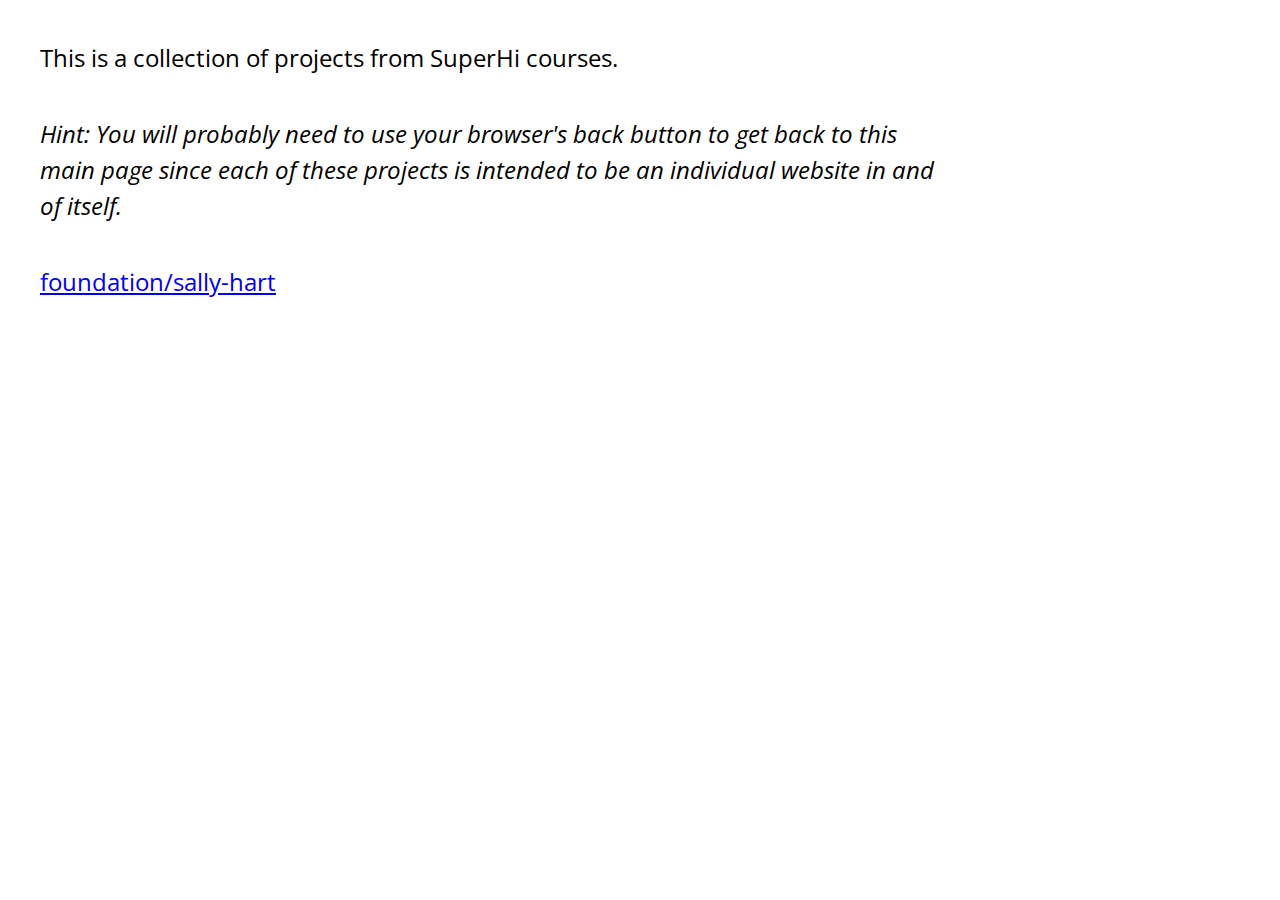
==== index.html @ f4f94259 "Add index.html for main page and relocate base.css file" ====
<!DOCTYPE html>
<html lang="en">
  <head>
    <meta charset="UTF-8" />
    <meta http-equiv="X-UA-Compatible" content="IE=edge" />
    <meta name="viewport" content="width=device-width, initial-scale=1.0" />
    <link rel="stylesheet" href="/css/base.css" />
    <link rel="stylesheet" href="/css/styles.css" />
    <title>SuperHi</title>
  </head>
  <body>
    <div>
      <h1>This is a collection of projects from SuperHi courses.</h1>
      <p></p>
      <p class="special">
        Hint: You will probably need to use your browser's back button to get
        back to this main page since each of these projects is intended to be an
        individual website in and of itself.
      </p>
      <ul class="project-list">
        <li>
          <a href="https://megcleblanc.github.io/foundation/sally-hart"
            >foundation/sally-hart</a
          >
        </li>
      </ul>
    </div>
  </body>
</html>
---- css/base.css ----
html, body, div, span, applet, object, iframe,
h1, h2, h3, h4, h5, h6, p, blockquote, pre,
a, abbr, acronym, address, big, cite, code,
del, dfn, em, img, ins, kbd, q, s, samp,
small, strike, strong, sub, sup, tt, var,
b, u, i, center,
dl, dt, dd, ol, ul, li,
fieldset, form, label, legend,
table, caption, tbody, tfoot, thead, tr, th, td,
article, aside, canvas, details, embed,
figure, figcaption, footer, header, hgroup,
menu, nav, output, ruby, section, summary,
time, mark, audio, video {
  margin: 0;
  padding: 0;
  border: 0;
  font-size: 100%;
  font: inherit;
  vertical-align: baseline;
}

article, aside, details, figcaption, figure,
footer, header, hgroup, menu, nav, section {
  display: block;
}
body {
  line-height: 1;
}
ol, ul {
  list-style: none;
}
blockquote, q {
  quotes: none;
}
blockquote:before, blockquote:after,
q:before, q:after {
  content: '';
  content: none;
}
table {
  border-collapse: collapse;
  border-spacing: 0;
}

img, iframe {
  vertical-align: bottom;
  max-width: 100%;
}

input, textarea, select {
  font: inherit;
}

* {
  -webkit-box-sizing: border-box;
  -moz-box-sizing: border-box;
  box-sizing: border-box;
  -webkit-font-smoothing: antialiased;
  -moz-osx-font-smoothing: grayscale;
  text-rendering: optimizeLegibility;
}
---- css/styles.css ----
/* Import font */
@import url("https://fonts.googleapis.com/css2?family=Open+Sans:wght@500&display=swap");

body {
  font-family: "Open Sans", sans-serif;
  font-size: 24px;
  line-height: 1.5em;

  padding: 40px;
}
div {
  width: 70vw;
}

p {
  margin-top: 40px;
}

.special {
  font-style: italic;
}

.project-list {
  margin-top: 40px;
}
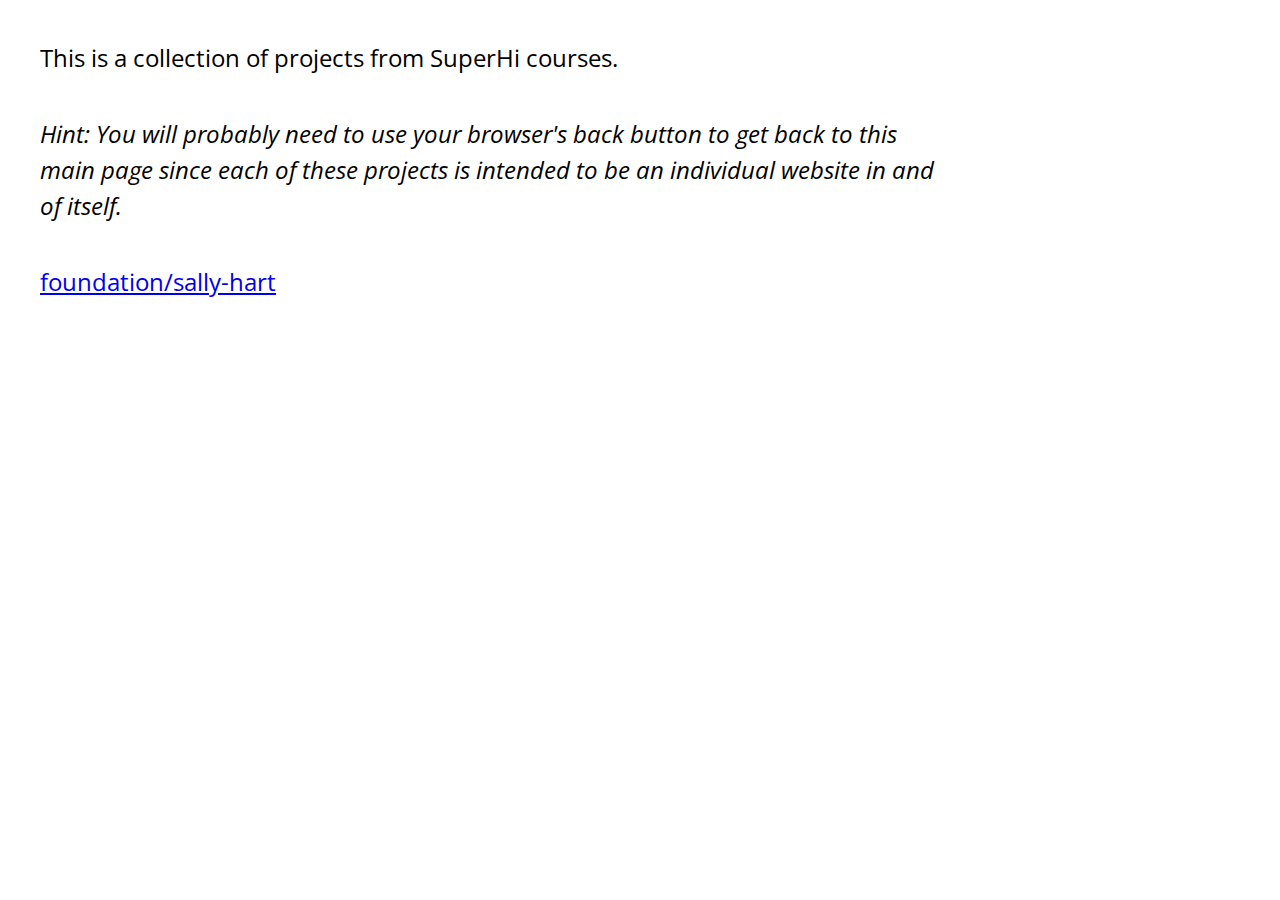
==== commit 57d103d9: "Fix css paths" ====
--- a/index.html
+++ b/index.html
@@ -4,8 +4,8 @@
     <meta charset="UTF-8" />
     <meta http-equiv="X-UA-Compatible" content="IE=edge" />
     <meta name="viewport" content="width=device-width, initial-scale=1.0" />
-    <link rel="stylesheet" href="/css/base.css" />
-    <link rel="stylesheet" href="/css/styles.css" />
+    <link rel="stylesheet" href="css/base.css" />
+    <link rel="stylesheet" href="css/styles.css" />
     <title>SuperHi</title>
   </head>
   <body>
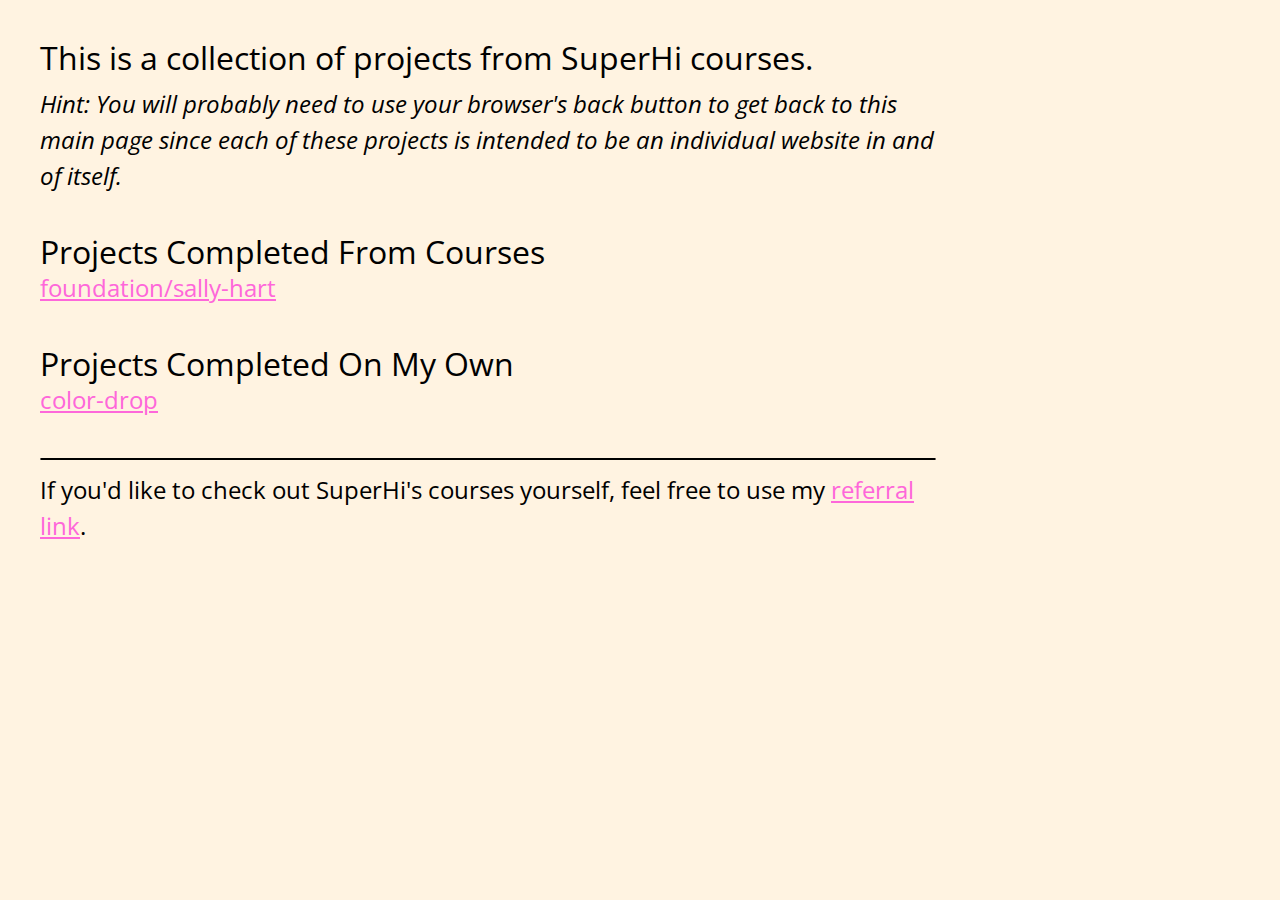
==== commit da488416: "Update index.html and styles.css" ====
--- a/index.html
+++ b/index.html
@@ -17,6 +17,7 @@
         back to this main page since each of these projects is intended to be an
         individual website in and of itself.
       </p>
+      <h2>Projects Completed From Courses</h2>
       <ul class="project-list">
         <li>
           <a href="https://megcleblanc.github.io/foundation/sally-hart"
@@ -24,6 +25,24 @@
           >
         </li>
       </ul>
+      <h2>Projects Completed On My Own</h2>
+      <ul class="project-list">
+        <li>
+          <a href="https://megcleblanc.github.io/color-drop">color-drop</a>
+        </li>
+      </ul>
+      <hr />
+      <p>
+        If you'd like to check out SuperHi's courses yourself, feel free to use
+        my
+        <a
+          href="https://www.superhi.com/?r=megcleblanc
+        "
+          target="_blank"
+          rel="noopener noreferrer"
+          >referral link</a
+        >.
+      </p>
     </div>
   </body>
 </html>
--- a/css/styles.css
+++ b/css/styles.css
@@ -7,19 +7,34 @@
   line-height: 1.5em;
 
   padding: 40px;
+  background-color: #fff3e1;
 }
 div {
   width: 70vw;
 }
+h1,
+h2 {
+  font-size: 32px;
+}
+
+h2 {
+  margin-top: 40px;
+}
 
 p {
+  margin-top: 10px;
+}
+
+a {
+  color: #fe67da;
+}
+
+hr {
+  border: 1px solid black;
+  border-radius: 5px;
   margin-top: 40px;
 }
 
 .special {
   font-style: italic;
 }
-
-.project-list {
-  margin-top: 40px;
-}
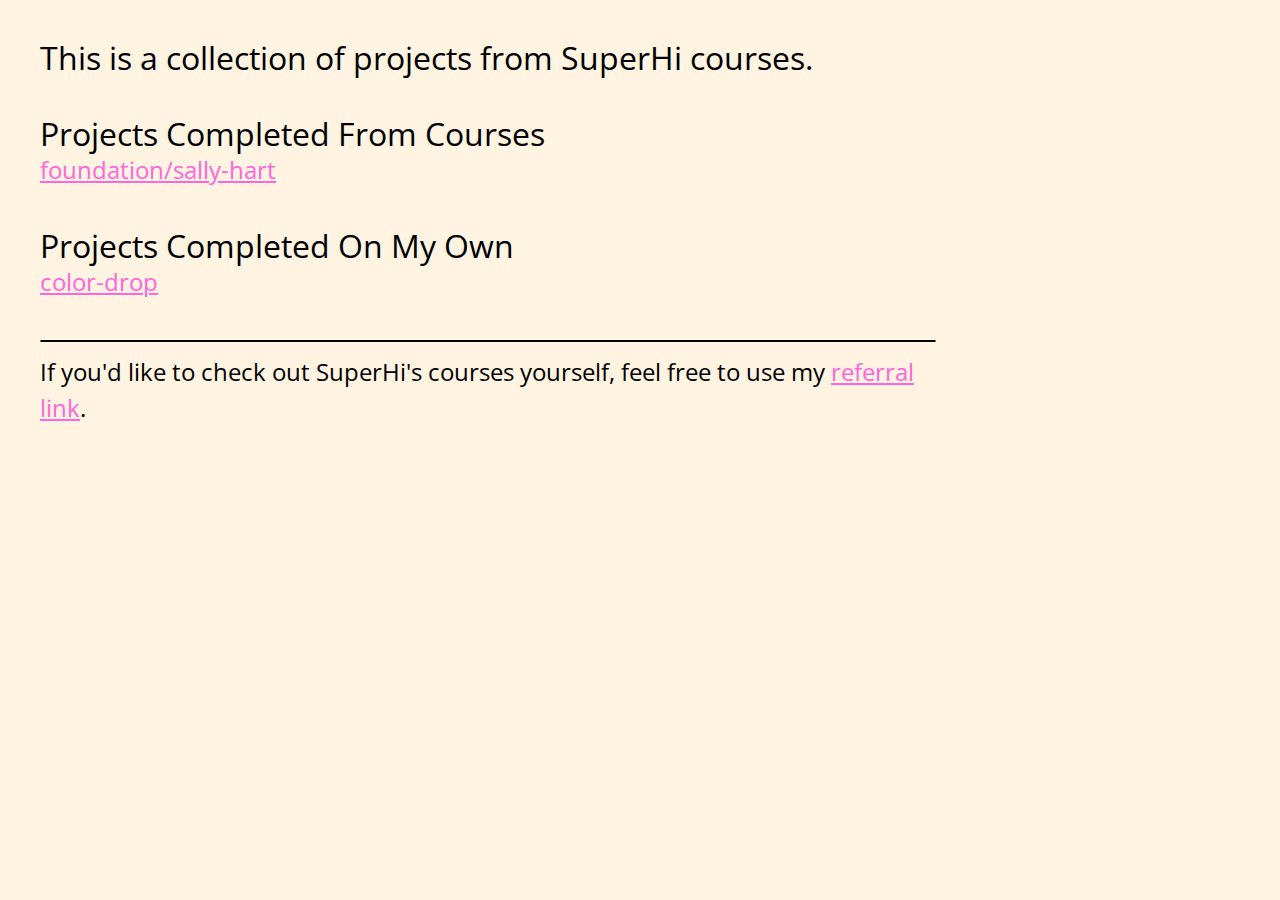
==== commit 5fe325f9: "Fix links to projects" ====
--- a/index.html
+++ b/index.html
@@ -11,16 +11,13 @@
   <body>
     <div>
       <h1>This is a collection of projects from SuperHi courses.</h1>
-      <p></p>
-      <p class="special">
-        Hint: You will probably need to use your browser's back button to get
-        back to this main page since each of these projects is intended to be an
-        individual website in and of itself.
-      </p>
       <h2>Projects Completed From Courses</h2>
       <ul class="project-list">
         <li>
-          <a href="https://megcleblanc.github.io/foundation/sally-hart"
+          <a
+            href="https://megcleblanc.github.io/superhi/foundation/sally-hart/"
+            target="_blank"
+            rel="noopener noreferrer"
             >foundation/sally-hart</a
           >
         </li>
@@ -28,7 +25,12 @@
       <h2>Projects Completed On My Own</h2>
       <ul class="project-list">
         <li>
-          <a href="https://megcleblanc.github.io/color-drop">color-drop</a>
+          <a
+            href="https://megcleblanc.github.io/color-drop/"
+            target="_blank"
+            rel="noopener noreferrer"
+            >color-drop</a
+          >
         </li>
       </ul>
       <hr />
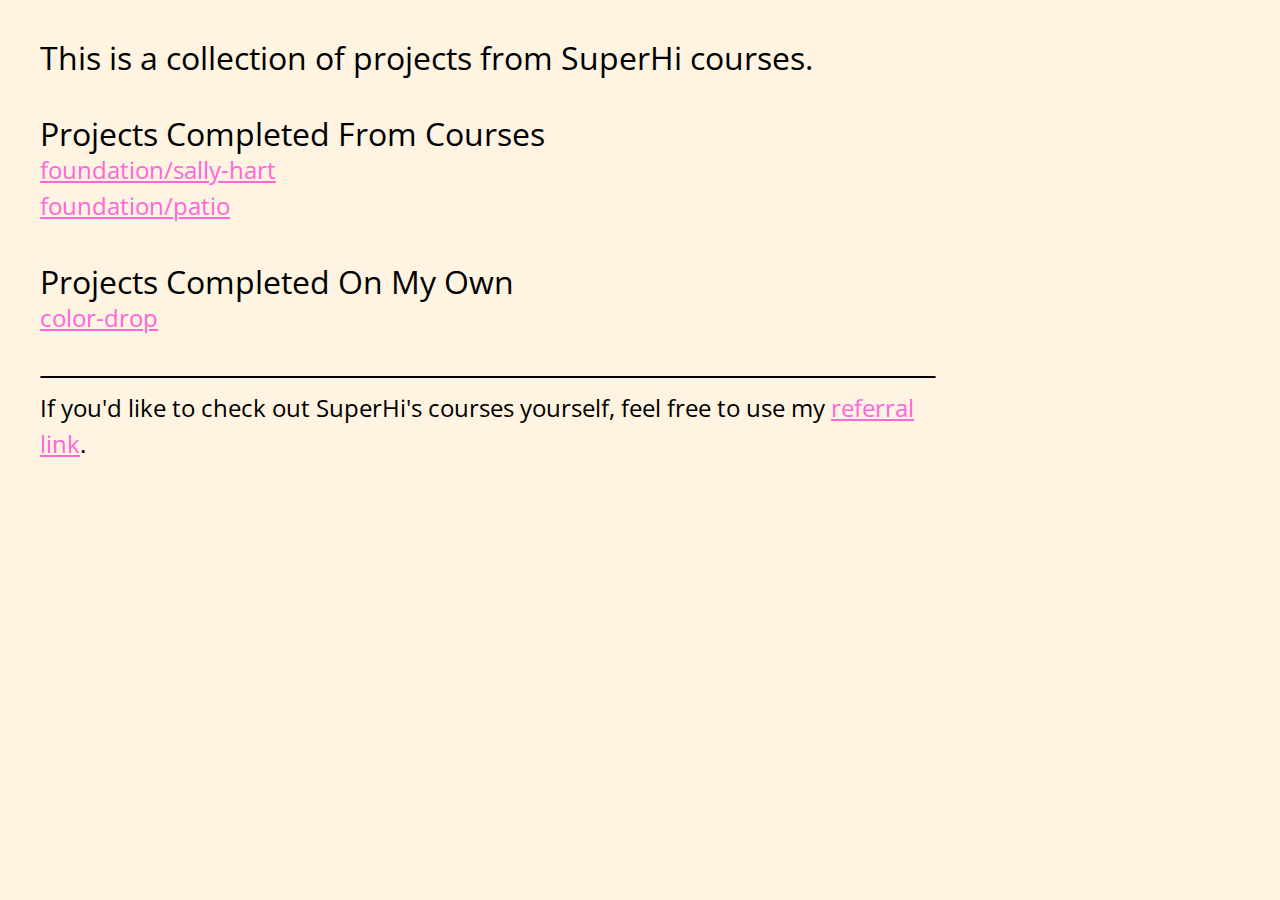
==== commit 057029f7: "Add link to Patio project" ====
--- a/index.html
+++ b/index.html
@@ -19,6 +19,14 @@
             target="_blank"
             rel="noopener noreferrer"
             >foundation/sally-hart</a
+          >
+        </li>
+        <li>
+          <a
+            href="https://megcleblanc.github.io/superhi/foundation/patio/"
+            target="_blank"
+            rel="noopener noreferrer"
+            >foundation/patio</a
           >
         </li>
       </ul>
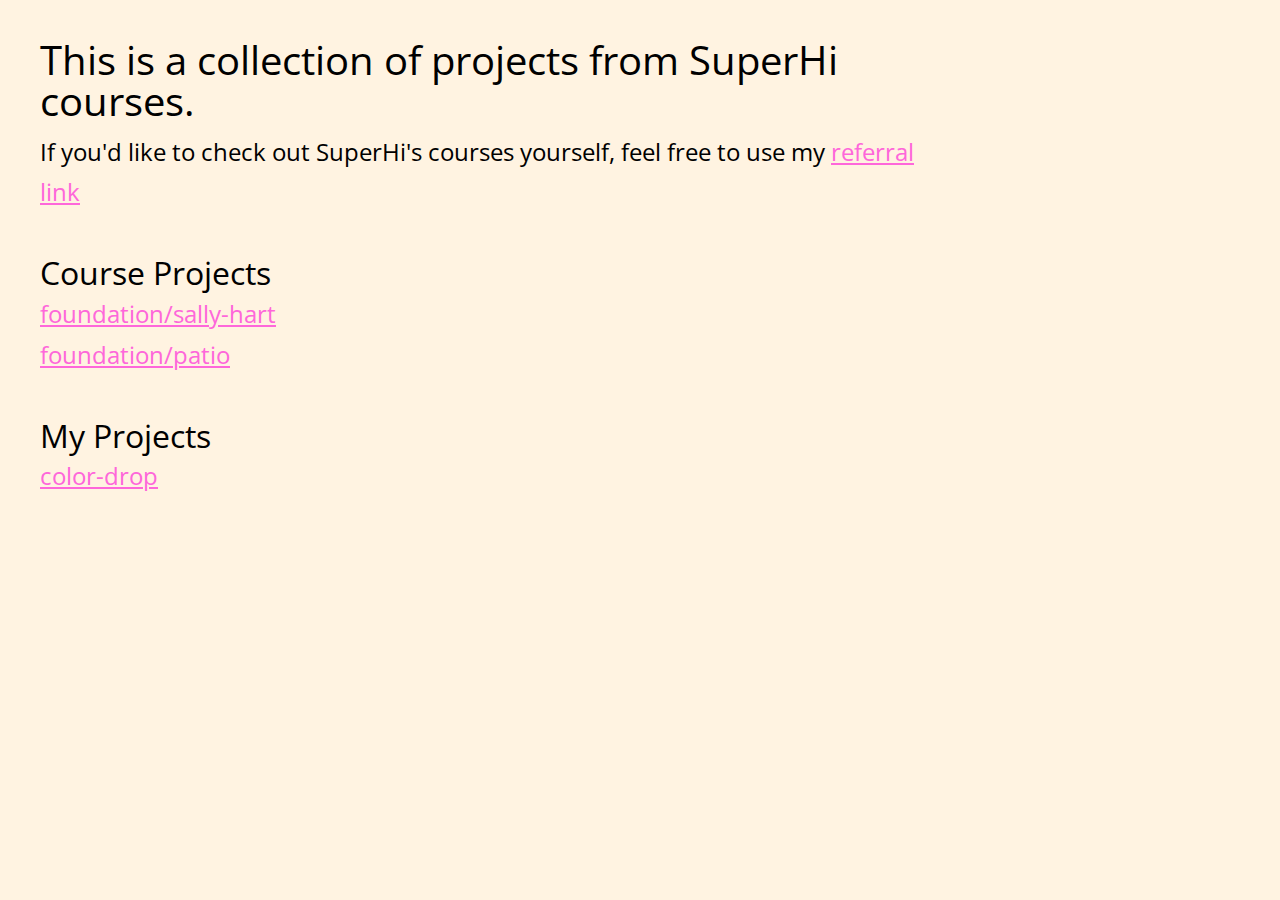
==== commit df822f4d: "Update main page" ====
--- a/index.html
+++ b/index.html
@@ -11,7 +11,18 @@
   <body>
     <div>
       <h1>This is a collection of projects from SuperHi courses.</h1>
-      <h2>Projects Completed From Courses</h2>
+      <p>
+        If you'd like to check out SuperHi's courses yourself, feel free to use
+        my
+        <a
+          href="https://www.superhi.com/?r=megcleblanc
+        "
+          target="_blank"
+          rel="noopener noreferrer"
+          >referral link</a
+        >
+      </p>
+      <h2>Course Projects</h2>
       <ul class="project-list">
         <li>
           <a
@@ -30,7 +41,7 @@
           >
         </li>
       </ul>
-      <h2>Projects Completed On My Own</h2>
+      <h2>My Projects</h2>
       <ul class="project-list">
         <li>
           <a
@@ -41,18 +52,6 @@
           >
         </li>
       </ul>
-      <hr />
-      <p>
-        If you'd like to check out SuperHi's courses yourself, feel free to use
-        my
-        <a
-          href="https://www.superhi.com/?r=megcleblanc
-        "
-          target="_blank"
-          rel="noopener noreferrer"
-          >referral link</a
-        >.
-      </p>
     </div>
   </body>
 </html>
--- a/css/styles.css
+++ b/css/styles.css
@@ -4,7 +4,7 @@
 body {
   font-family: "Open Sans", sans-serif;
   font-size: 24px;
-  line-height: 1.5em;
+  line-height: 1.7em;
 
   padding: 40px;
   background-color: #fff3e1;
@@ -12,12 +12,12 @@
 div {
   width: 70vw;
 }
-h1,
-h2 {
-  font-size: 32px;
+h1 {
+  font-size: 40px;
 }
 
 h2 {
+  font-size: 32px;
   margin-top: 40px;
 }
 
